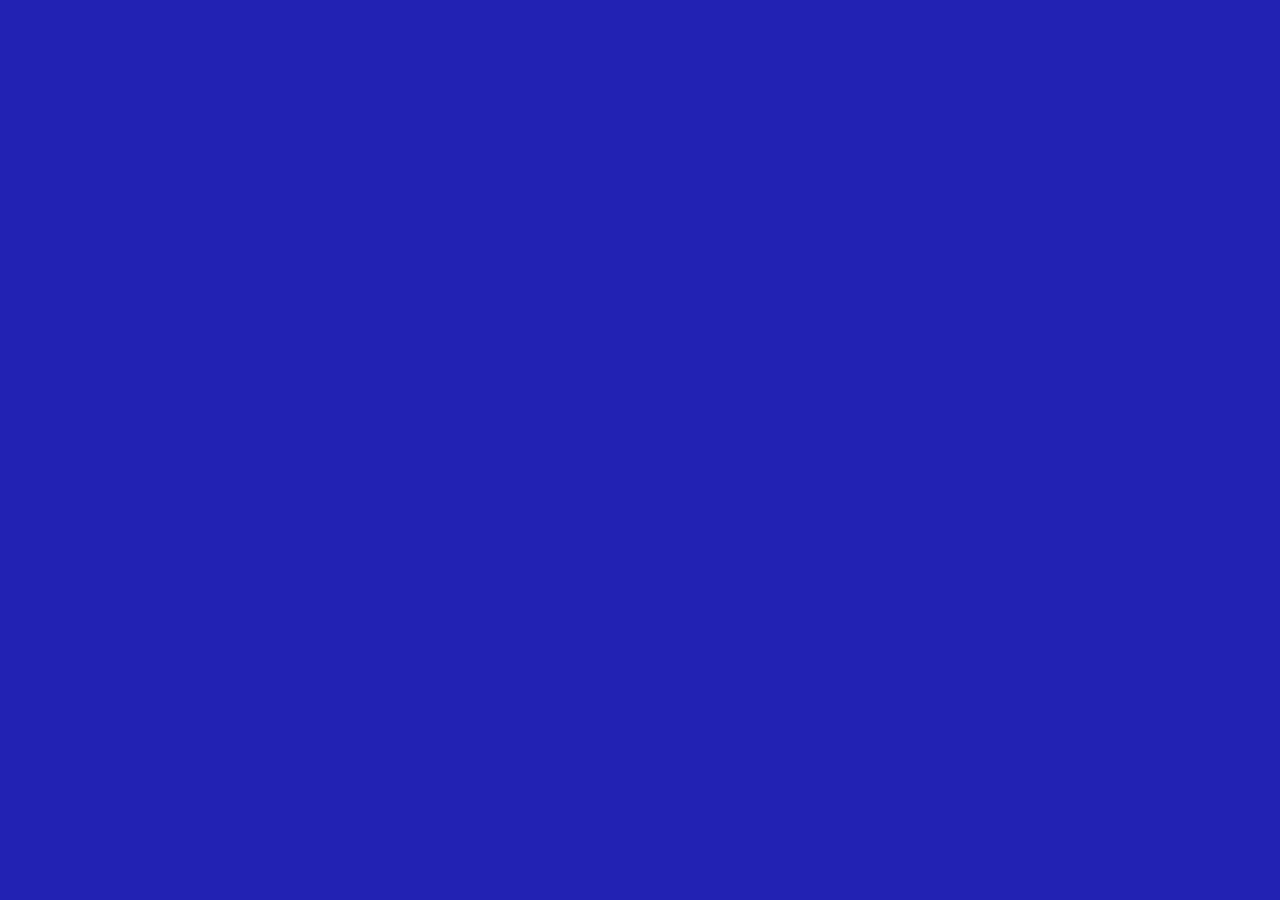
==== shop.html @ cb0c6443 "Merge pull request #2 from zaviman/chris8855-codesus" ====
<!DOCTYPE html>
<html lang="en">
<head>
    <meta charset="UTF-8">
    <meta http-equiv="X-UA-Compatible" content="IE=edge">
    <meta name="viewport" content="width=device-width, initial-scale=1.0">
    <title>cool kids Cricket shop</title>
    <link rel="stylesheet" href="styles.css">
</head>
<body>
    
    
</body>
</html>
---- styles.css ----
h1 {
    text-align: center;
    color: rgb(7, 41, 164);
}

#logo {
    width:125px;
    height:125px;
}

#link{
    z-index: 0;
    position:absolutes
}
body{
background-color: rgb(34, 34, 179);
}
canvas {display: block;
}
 #box1{
background: rgb(255, 255, 255);    
 height: 25rem; 
 margin: 0rem 20rem 24rem; 
 border-radius: 2rem; 
 box-shadow: 5px 10px;  
 z-index: 1;
 } 
#search-bar {
    position:absolute;
    left: 810px;
    top: 580px;
    height: 2rem; 
    border-radius: 2rem; 
}

 #particles-js {
    position:fixed;
    width: 100%;
    height:80%;
    z-index: -1
}
ul {
    border-radius: 2rem; 
   
    list-style-type: none;
    margin: 0;
    padding: 0;
    overflow: hidden;
    background-color: #333;
  }
  
  li {
    float: left;
  }
  
  li a {
    display: block;
    color: white;
    text-align: center;
    padding: 14px 16px;
    text-decoration: none;
  }
  
  li a:hover:not(.active) {
    background-color: #111;
  }
  
  .active {
    background-color: #04AA6D;
  }
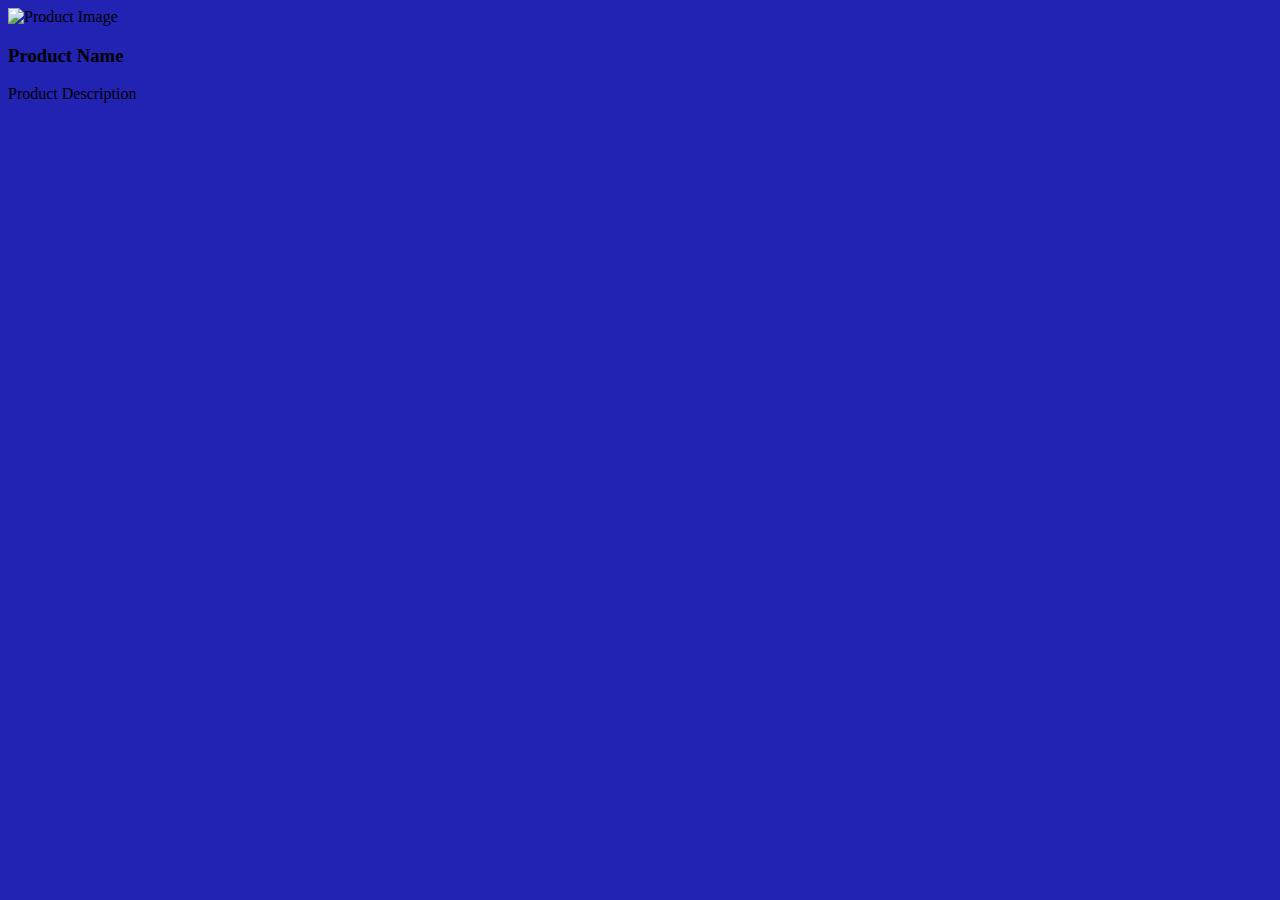
==== commit 7a10884e: "Update shop.html" ====
--- a/shop.html
+++ b/shop.html
@@ -8,7 +8,19 @@
     <link rel="stylesheet" href="styles.css">
 </head>
 <body>
+        <div class="container">
+          <div class="row">
+            <div class="col-md-6">
+              <img src="" alt="Product Image" />
+            </div>
+
+            <div class="col-md-6">
+              <h3>Product Name</h3>
+              <p>Product Description</p>
+            </div>
+          </div>
+        </div>
     
     
 </body>
-</html>+</html>
